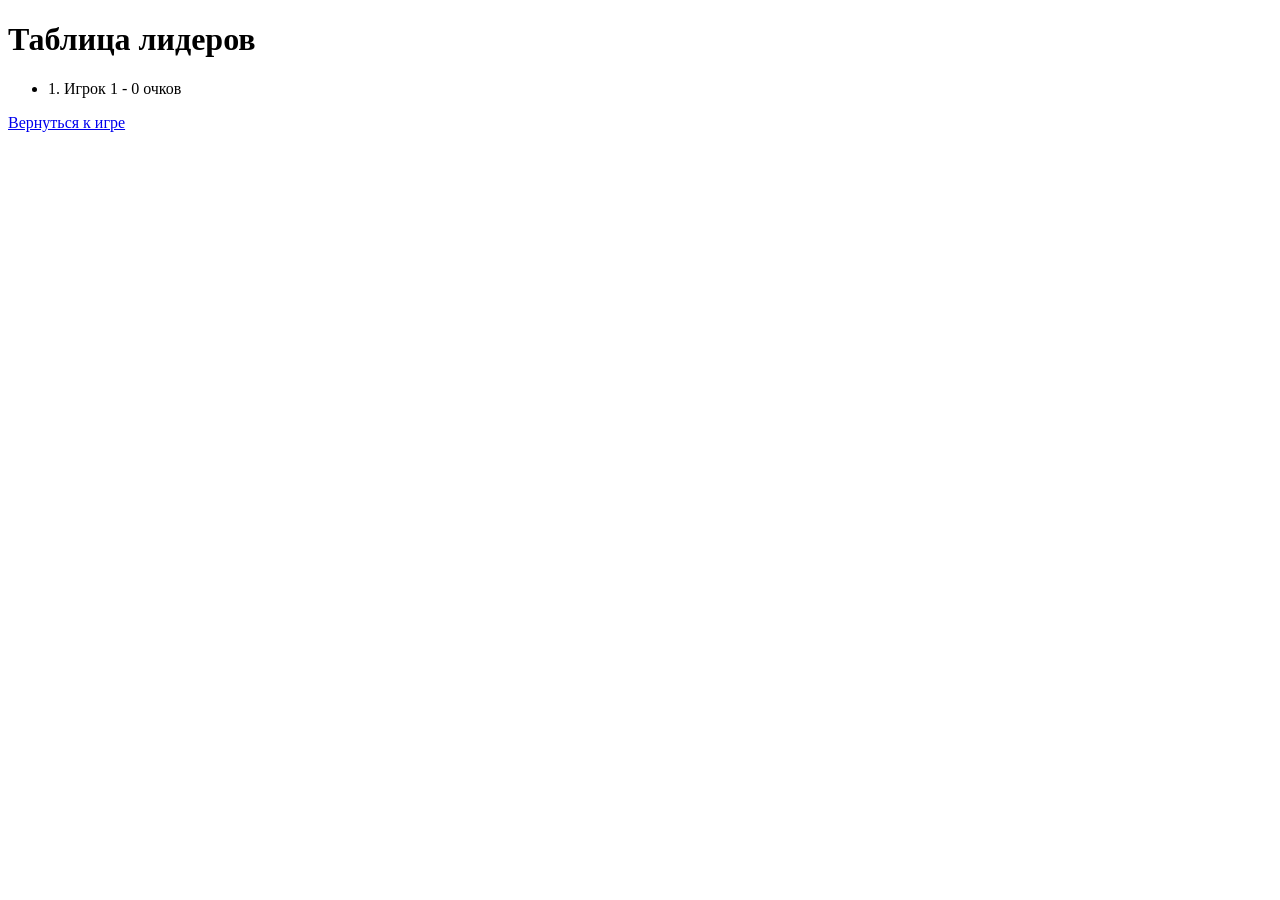
==== leaderboard.html @ 1ce16817 "lol renamed leaderBORD" ====
<!DOCTYPE html>
<html lang="ru">
<head>
    <meta charset="UTF-8">
    <meta name="viewport" content="width=device-width, initial-scale=1.0">
    <title>Таблица лидеров</title>
</head>
<body>
    <div class="container">
        <h1>Таблица лидеров</h1>
        
        <ul class="leaderboard-list">
            <li>1. Игрок 1 - 0 очков</li>
        </ul>
        
        <a href="index.html" class="back-link">Вернуться к игре</a>
    </div>
</body>
</html>
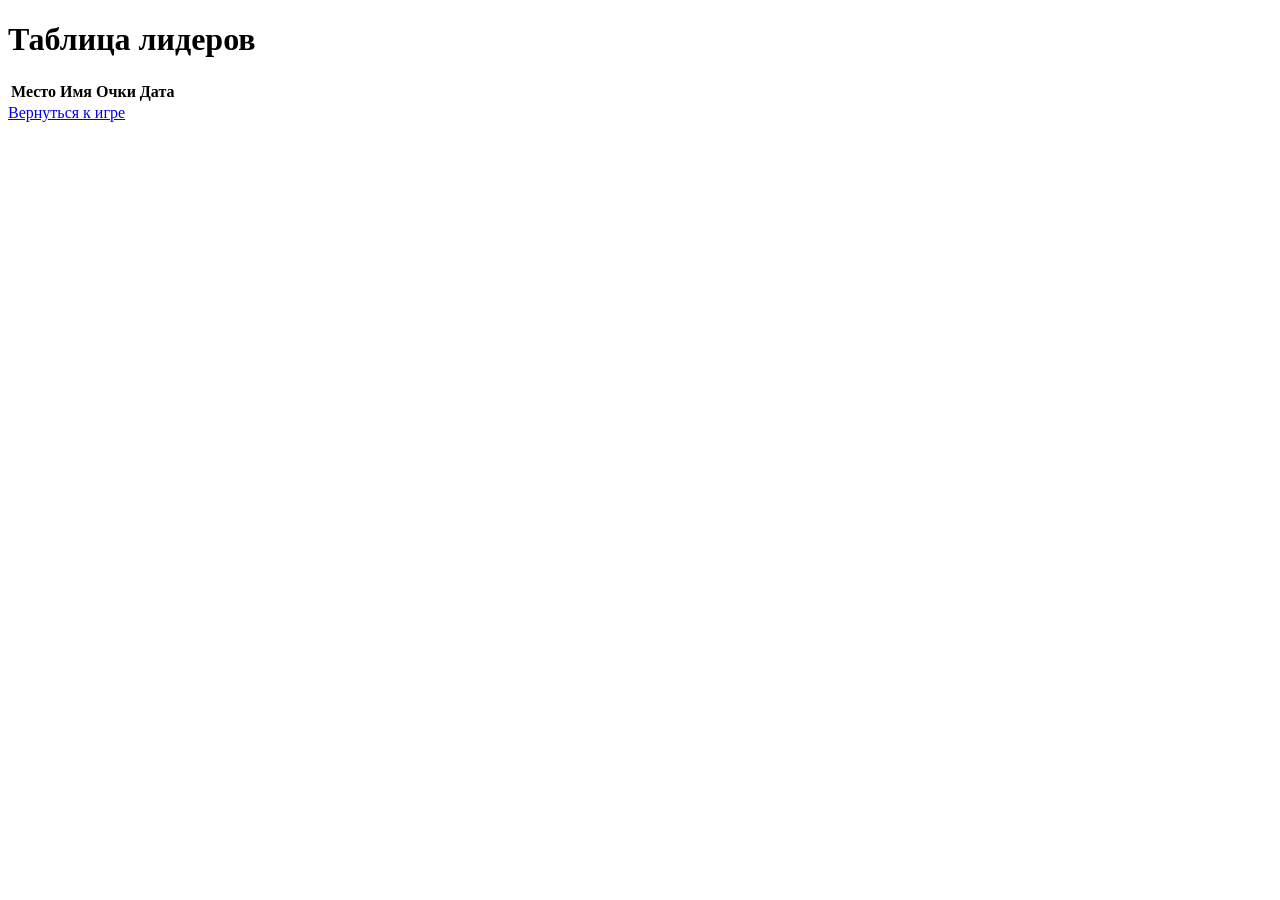
==== commit fb4a4f87: "making the leaderboard" ====
--- a/leaderboard.html
+++ b/leaderboard.html
@@ -6,12 +6,36 @@
     <title>Таблица лидеров</title>
 </head>
 <body>
+
+<!DOCTYPE html>
+<html lang="ru">
+<head>
+    <meta charset="UTF-8">
+    <meta name="viewport" content="width=device-width, initial-scale=1.0">
+    <meta name="description" content="Таблица рекордов игры 2048">
+    <title>Таблица лидеров - 2048</title>
+    <link rel="stylesheet" href="style.css"/>
+    <link rel="icon" type="image/png" href="my_game.png">
+</head>
+<body>
+    <script src="game_mechanics.js"></script>
     <div class="container">
         <h1>Таблица лидеров</h1>
         
-        <ul class="leaderboard-list">
-            <li>1. Игрок 1 - 0 очков</li>
-        </ul>
+        <div class="leaderboard-container">
+            <table class="leaderboard-table">
+                <thead>
+                    <tr>
+                        <th>Место</th>
+                        <th>Имя</th>
+                        <th>Очки</th>
+                        <th>Дата</th>
+                    </tr>
+                </thead>
+                <tbody id="leaderboard-body">
+                </tbody>
+            </table>
+        </div>
         
         <a href="index.html" class="back-link">Вернуться к игре</a>
     </div>
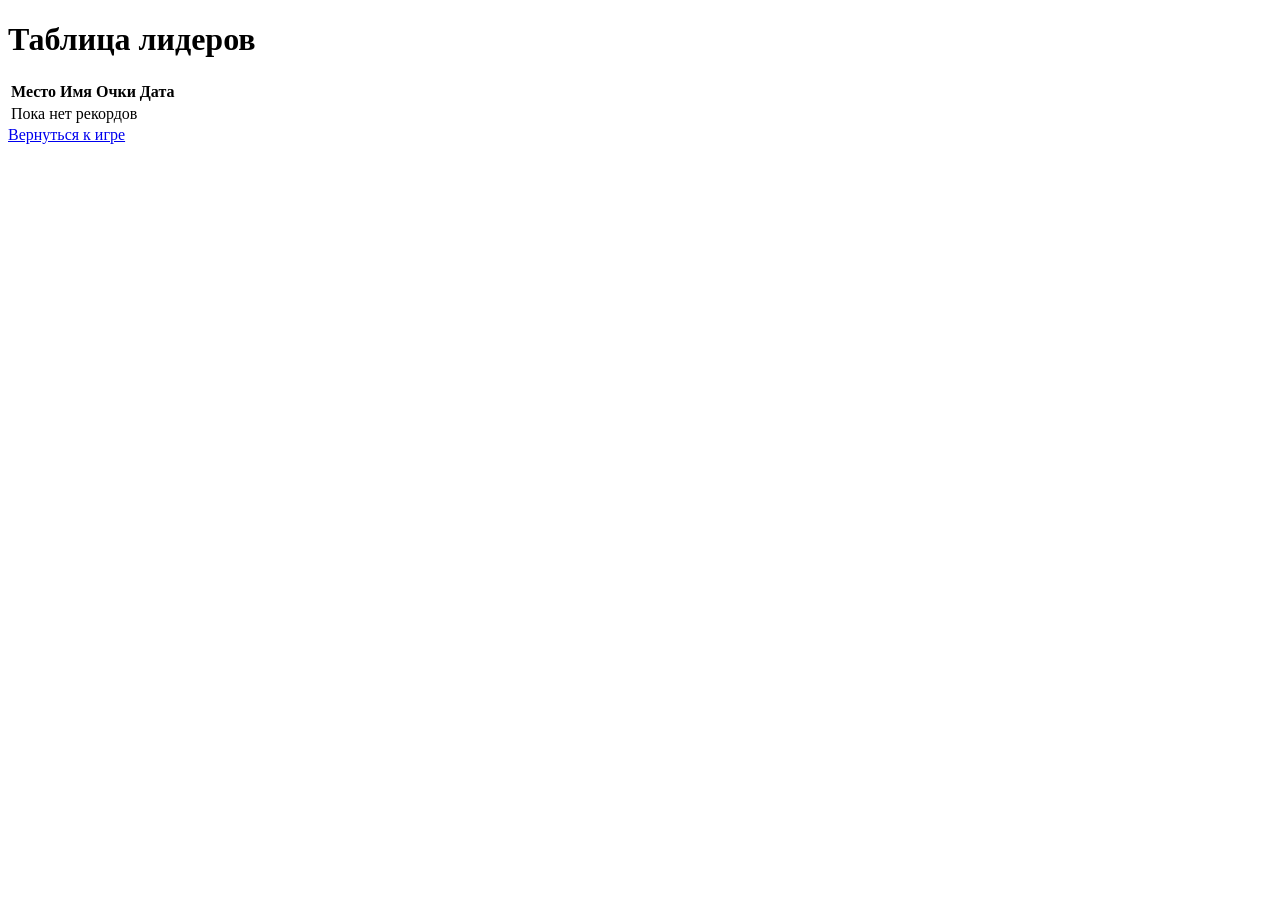
==== commit e816f5ca: "cuter leaderboard html" ====
--- a/leaderboard.html
+++ b/leaderboard.html
@@ -3,7 +3,10 @@
 <head>
     <meta charset="UTF-8">
     <meta name="viewport" content="width=device-width, initial-scale=1.0">
+    <meta name="description" content="Результаты игроков web-версии игры 2048">
     <title>Таблица лидеров</title>
+    <link rel="stylesheet" href="style.css"/>
+    <link rel="icon" type="image/png" href="my_game.png">
 </head>
 <body>
 
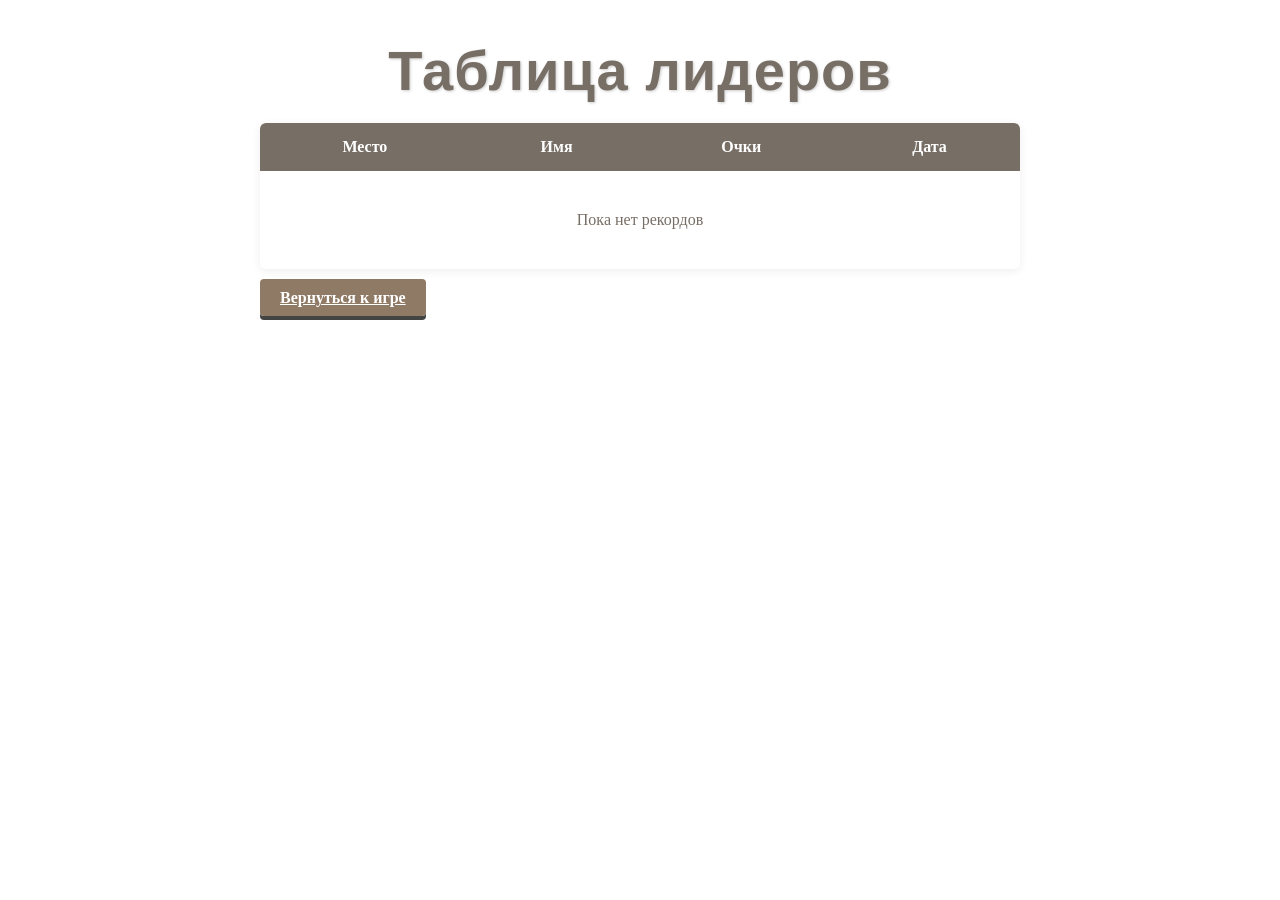
==== commit 9508d38f: "leaderboard upd css" ====
--- a/leaderboard.html
+++ b/leaderboard.html
@@ -23,7 +23,7 @@
 <body>
     <script src="game_mechanics.js"></script>
     <div class="container">
-        <h1>Таблица лидеров</h1>
+        <h1 class="game-title">Таблица лидеров</h1>
         
         <div class="leaderboard-container">
             <table class="leaderboard-table">
@@ -40,7 +40,7 @@
             </table>
         </div>
         
-        <a href="index.html" class="back-link">Вернуться к игре</a>
+        <a href="index.html" class="button">Вернуться к игре</a>
     </div>
 </body>
 </html>
--- a/style.css
+++ b/style.css
@@ -0,0 +1,451 @@
+.game-title {
+    font-family: 'Arial Rounded MT Bold', 'Arial', sans-serif;
+    font-size: 3.5rem;
+    font-weight: bold;
+    color: #776e65;
+    margin: 10px 0 20px 0;
+    text-align: center;
+    text-shadow: 1px 1px 3px rgba(0, 0, 0, 0.2);
+    letter-spacing: 1px;
+}
+
+.score-title {
+    font-family: 'Arial Rounded MT Bold', 'Arial', sans-serif;
+    font-size: 1.5rem;
+    font-weight: bold;
+    color: #776e65;
+    background-color: #bbada0;
+    padding: 10px 20px;
+    border-radius: 6px;
+    display: inline-block;
+    margin-bottom: 20px;
+    box-shadow: 0 4px 6px rgba(0, 0, 0, 0.1);
+}
+
+.score-title #score {
+    color: #ffffff;
+    font-weight: bold;
+    font-size: 1.8rem;
+}
+
+@media (max-width: 768px) {
+    .game-title {
+        font-size: 2.5rem;
+        margin: 5px 0 15px 0;
+    }
+    
+    .score-title {
+        font-size: 1.2rem;
+        padding: 8px 16px;
+        margin-bottom: 15px;
+    }
+    
+    .score-title #score {
+        font-size: 1.5rem;
+    }
+    
+}
+
+
+
+.buttons {
+    display: flex;
+    gap: 15px;
+    margin-bottom: 25px;
+    justify-content: center;
+    flex-wrap: wrap;
+}
+
+.button {
+    background: #8f7a66;
+    color: white;
+    border: none;
+    padding: 12px 24px;
+    border-radius: 6px;
+    font-size: 16px;
+    cursor: pointer;
+    font-weight: bold;
+    transition: all 0.2s ease;
+    min-width: 140px;
+    box-shadow: 0 4px 0 #424542ff;
+    position: relative;
+    color: white;
+    border: none;
+    padding: 10px 20px;
+    border-radius: 4px;
+    font-size: 16px;
+    cursor: pointer;
+    font-weight: bold;
+}
+
+.game-over-container {
+    display: none;
+    position: absolute;
+    top: 0;
+    left: 0;
+    width: 100%;
+    height: 100%;
+    background: rgba(238, 228, 218, 0.95);
+    border-radius: 6px;
+    justify-content: center;
+    align-items: center;
+    flex-direction: column;
+    padding: 20px;
+    box-sizing: border-box;
+    z-index: 10;
+}
+
+
+
+
+.button-small {
+    padding: 8px 16px !important;
+    font-size: 14px !important;
+    min-width: 120px !important;
+}
+
+
+.game-over-message {
+    font-size: 20px;
+    font-weight: bold; 
+    color: #776e65;
+    margin-bottom: 15px;
+    text-align: center;
+    font-family: inherit;           
+}
+
+
+.name-input {
+    width: 200px;
+    padding: 10px;
+    border: 2px solid #8f7a66;
+    border-radius: 4px;
+    font-size: 16px;
+    font-weight: bold;
+    text-align: center;
+    margin: 10px 0;
+    font-family: inherit;
+}
+
+/* адаптивные стили */
+@media (max-width: 768px) {
+    .container {
+        max-width: 95%;
+        padding: 10px;
+    }
+    
+    h1 {
+        font-size: 40px;
+        margin: 10px 0;
+    }
+    
+    .score-container {
+        padding: 8px 16px;
+        font-size: 14px;
+    }
+    
+    .game-container {
+        padding: 10px;
+        margin-bottom: 15px;
+    }
+    
+
+    
+    .game-over-message {
+        font-size: 20px;
+    }
+    
+    .name-input {
+        width: 180px;
+        font-size: 14px;
+    }
+    
+
+
+
+
+    .mobile-controls {
+        display: grid;
+        grid-template-areas: 
+            ". up ."
+            "left down right";
+        grid-template-columns: 1fr 1fr 1fr;
+        gap: 10px;
+        margin-top: 20px;
+        max-width: 200px;
+        margin-left: auto;
+        margin-right: auto;
+    }
+    
+    .control-btn {
+        width: 60px;
+        height: 60px;
+        background: #8f7a66;
+        color: white;
+        border: none;
+        border-radius: 8px;
+        font-size: 20px;
+        cursor: pointer;
+        display: flex;
+        align-items: center;
+        justify-content: center;
+        font-weight: bold;
+    }
+    
+    .control-btn:hover {
+        background: #7c6b5a;
+    }
+    
+    .control-up { grid-area: up; }
+    .control-left { grid-area: left; }
+    .control-down { grid-area: down; }
+    .control-right { grid-area: right; }
+}
+
+@media (max-width: 480px) {
+    h1 {
+        font-size: 32px;
+    }
+    
+    .score-container {
+        padding: 6px 12px;
+        font-size: 12px;
+    }
+    
+    .control-btn {
+        width: 50px;
+        height: 50px;
+        font-size: 18px;
+    }
+    
+    .leaderboard-table th,
+    .leaderboard-table td {
+        padding: 8px 10px;
+        font-size: 14px;
+    }
+}
+
+/* изначально скрываем */
+.mobile-controls {
+    display: none;
+}
+
+/* только на мобильных */
+@media (max-width: 768px) {
+    .mobile-controls.active {
+        display: grid;
+    }
+}
+
+/* мобильгая табличка лидеров */
+@media (max-width: 480px) {
+    .leaderboard-table {
+        font-size: 12px;
+    }
+    
+    .leaderboard-table th,
+    .leaderboard-table td {
+        padding: 6px 8px;
+    }
+}
+
+
+
+
+
+.leaderboard-container {
+    margin: 20px 0;
+}
+
+.leaderboard-table {
+    width: 100%;
+    border-collapse: collapse;
+    background: white;
+    border-radius: 6px;
+    overflow: hidden;
+    box-shadow: 0 2px 10px #eee;
+}
+
+.leaderboard-table th {
+    background: #776e65;
+    color: white;
+    padding: 15px;
+    text-align: center;
+    font-weight: bold;
+}
+
+.leaderboard-table td {
+    padding: 12px 15px;
+    text-align: center;
+    border-bottom: 1px solid #eee;
+    color: #776e65;
+}
+
+.leaderboard-table tr:nth-child(even) {
+    background: #f8f6f2;
+}
+
+.leaderboard-table tr:hover {
+    background: #eee;
+}
+
+.leaderboard-table tr:last-child td {
+    border-bottom: none;
+}
+
+.no-records {
+    text-align: center;
+    color: #999;
+    padding: 40px !important;
+}
+
+
+/* все возможные ячейки! */
+
+
+.grid-container {
+    display: grid;
+    grid-template-columns: repeat(4, 1fr);
+    grid-template-rows: repeat(4, 1fr);
+    gap: 8px;
+    width: 500px;
+    height: 500px; 
+    margin: 0 auto;
+    aspect-ratio: 1/1;
+    position: relative;
+    background: #bbada0;
+    border-radius: 6px;
+    padding: 8px;
+    box-sizing: border-box;
+}
+
+.grid-cell {
+    background: rgba(238, 228, 218, 0.35);
+    border-radius: 3px;
+    position: relative;
+    overflow: hidden;
+}
+
+
+
+
+
+.tile {
+    position: absolute;
+    width: 90% !important;
+    height: 90% !important;
+    display: flex;
+    justify-content: center;
+    align-items: center;
+    font-weight: bold;
+    border-radius: 3px;
+    margin: 0;
+    transition: all 0.15s ease-out;
+    font-size: 4vw;
+    z-index: 1;
+    top: 5% !important;
+    left: 5% !important;
+}
+
+
+@media (max-width: 768px) {
+    .grid-container {
+        width: 90vw !important; 
+        max-width: 400px;
+        height: auto !important; 
+        margin: 0 auto;
+    }
+    
+
+    .tile {
+        aspect-ratio: 1 / 1;
+        width: 100% !important;
+        height: auto !important;
+        top: 0 !important;
+        left: 0 !important;
+        font-size: 5vw;
+    }
+    
+    @media (max-width: 480px) {
+        .grid-container {
+            width: 95vw !important;
+            max-width: 320px;
+            gap: 5px; 
+            padding: 5px;
+        }
+        
+        .tile {
+            font-size: 6vw;
+        }
+        
+
+        .tile-128, .tile-256, .tile-512 {
+            font-size: 4vw !important;
+        }
+        
+        .tile-1024, .tile-2048 {
+            font-size: 3.5vw !important;
+        }
+    }
+}
+
+
+
+
+.tile-2 { background: #ffffffff; color: #776e65; }
+.tile-4 { background: #ff567eff; color: #776e65; }
+.tile-8 { background: #ff1f1fff; color: #f9f6f2; }
+.tile-16 { background: #ff6200ff; color: #f9f6f2; }
+.tile-32 { background: #f8ff37ff; color: #776e65; }
+.tile-64 { background: #59d600ff; color: #f9f6f2; }
+.tile-128 { background: #009037ff; color: #f9f6f2; font-size: 30px; }
+.tile-256 { background: #33b6fdff; color: #f9f6f2; font-size: 30px; }
+.tile-512 { background: #2740ffff; color: #f9f6f2; font-size: 30px; }
+.tile-1024 { background: #3e00b2ff; color: #f9f6f2; font-size: 25px; }
+.tile-2048 { background: #66005aff; color: #f9f6f2; font-size: 25px; }
+
+
+/* шрифт для больших чисел меньше*/
+.tile-128, .tile-256, .tile-512 {
+    font-size: 3.5vw !important;
+}
+
+.tile-1024, .tile-2048 {
+    font-size: 3vw !important;
+}
+
+@media (min-width: 768px) {
+
+    .tile {
+        font-size: 24px;
+        width: 90% !important;
+        height: 90% !important;
+        top: 5% !important;
+        left: 5% !important;
+    }
+
+    .tile-128, .tile-256, .tile-512 {
+        font-size: 20px !important;
+    }
+    .tile-1024, .tile-2048 {
+        font-size: 18px !important;
+    }
+
+    .container {
+        max-width: 800px; 
+        margin: 0 auto;
+        padding: 20px;
+        box-sizing: border-box;
+    }
+
+    .game-container {
+        max-width: 100%;
+        overflow: hidden;
+    }
+    
+    .leaderboard-container {
+        max-width: 100%;
+    }
+
+}
+
--- a/style.css
+++ b/style.css
@@ -0,0 +1,451 @@
+.game-title {
+    font-family: 'Arial Rounded MT Bold', 'Arial', sans-serif;
+    font-size: 3.5rem;
+    font-weight: bold;
+    color: #776e65;
+    margin: 10px 0 20px 0;
+    text-align: center;
+    text-shadow: 1px 1px 3px rgba(0, 0, 0, 0.2);
+    letter-spacing: 1px;
+}
+
+.score-title {
+    font-family: 'Arial Rounded MT Bold', 'Arial', sans-serif;
+    font-size: 1.5rem;
+    font-weight: bold;
+    color: #776e65;
+    background-color: #bbada0;
+    padding: 10px 20px;
+    border-radius: 6px;
+    display: inline-block;
+    margin-bottom: 20px;
+    box-shadow: 0 4px 6px rgba(0, 0, 0, 0.1);
+}
+
+.score-title #score {
+    color: #ffffff;
+    font-weight: bold;
+    font-size: 1.8rem;
+}
+
+@media (max-width: 768px) {
+    .game-title {
+        font-size: 2.5rem;
+        margin: 5px 0 15px 0;
+    }
+    
+    .score-title {
+        font-size: 1.2rem;
+        padding: 8px 16px;
+        margin-bottom: 15px;
+    }
+    
+    .score-title #score {
+        font-size: 1.5rem;
+    }
+    
+}
+
+
+
+.buttons {
+    display: flex;
+    gap: 15px;
+    margin-bottom: 25px;
+    justify-content: center;
+    flex-wrap: wrap;
+}
+
+.button {
+    background: #8f7a66;
+    color: white;
+    border: none;
+    padding: 12px 24px;
+    border-radius: 6px;
+    font-size: 16px;
+    cursor: pointer;
+    font-weight: bold;
+    transition: all 0.2s ease;
+    min-width: 140px;
+    box-shadow: 0 4px 0 #424542ff;
+    position: relative;
+    color: white;
+    border: none;
+    padding: 10px 20px;
+    border-radius: 4px;
+    font-size: 16px;
+    cursor: pointer;
+    font-weight: bold;
+}
+
+.game-over-container {
+    display: none;
+    position: absolute;
+    top: 0;
+    left: 0;
+    width: 100%;
+    height: 100%;
+    background: rgba(238, 228, 218, 0.95);
+    border-radius: 6px;
+    justify-content: center;
+    align-items: center;
+    flex-direction: column;
+    padding: 20px;
+    box-sizing: border-box;
+    z-index: 10;
+}
+
+
+
+
+.button-small {
+    padding: 8px 16px !important;
+    font-size: 14px !important;
+    min-width: 120px !important;
+}
+
+
+.game-over-message {
+    font-size: 20px;
+    font-weight: bold; 
+    color: #776e65;
+    margin-bottom: 15px;
+    text-align: center;
+    font-family: inherit;           
+}
+
+
+.name-input {
+    width: 200px;
+    padding: 10px;
+    border: 2px solid #8f7a66;
+    border-radius: 4px;
+    font-size: 16px;
+    font-weight: bold;
+    text-align: center;
+    margin: 10px 0;
+    font-family: inherit;
+}
+
+/* адаптивные стили */
+@media (max-width: 768px) {
+    .container {
+        max-width: 95%;
+        padding: 10px;
+    }
+    
+    h1 {
+        font-size: 40px;
+        margin: 10px 0;
+    }
+    
+    .score-container {
+        padding: 8px 16px;
+        font-size: 14px;
+    }
+    
+    .game-container {
+        padding: 10px;
+        margin-bottom: 15px;
+    }
+    
+
+    
+    .game-over-message {
+        font-size: 20px;
+    }
+    
+    .name-input {
+        width: 180px;
+        font-size: 14px;
+    }
+    
+
+
+
+
+    .mobile-controls {
+        display: grid;
+        grid-template-areas: 
+            ". up ."
+            "left down right";
+        grid-template-columns: 1fr 1fr 1fr;
+        gap: 10px;
+        margin-top: 20px;
+        max-width: 200px;
+        margin-left: auto;
+        margin-right: auto;
+    }
+    
+    .control-btn {
+        width: 60px;
+        height: 60px;
+        background: #8f7a66;
+        color: white;
+        border: none;
+        border-radius: 8px;
+        font-size: 20px;
+        cursor: pointer;
+        display: flex;
+        align-items: center;
+        justify-content: center;
+        font-weight: bold;
+    }
+    
+    .control-btn:hover {
+        background: #7c6b5a;
+    }
+    
+    .control-up { grid-area: up; }
+    .control-left { grid-area: left; }
+    .control-down { grid-area: down; }
+    .control-right { grid-area: right; }
+}
+
+@media (max-width: 480px) {
+    h1 {
+        font-size: 32px;
+    }
+    
+    .score-container {
+        padding: 6px 12px;
+        font-size: 12px;
+    }
+    
+    .control-btn {
+        width: 50px;
+        height: 50px;
+        font-size: 18px;
+    }
+    
+    .leaderboard-table th,
+    .leaderboard-table td {
+        padding: 8px 10px;
+        font-size: 14px;
+    }
+}
+
+/* изначально скрываем */
+.mobile-controls {
+    display: none;
+}
+
+/* только на мобильных */
+@media (max-width: 768px) {
+    .mobile-controls.active {
+        display: grid;
+    }
+}
+
+/* мобильгая табличка лидеров */
+@media (max-width: 480px) {
+    .leaderboard-table {
+        font-size: 12px;
+    }
+    
+    .leaderboard-table th,
+    .leaderboard-table td {
+        padding: 6px 8px;
+    }
+}
+
+
+
+
+
+.leaderboard-container {
+    margin: 20px 0;
+}
+
+.leaderboard-table {
+    width: 100%;
+    border-collapse: collapse;
+    background: white;
+    border-radius: 6px;
+    overflow: hidden;
+    box-shadow: 0 2px 10px #eee;
+}
+
+.leaderboard-table th {
+    background: #776e65;
+    color: white;
+    padding: 15px;
+    text-align: center;
+    font-weight: bold;
+}
+
+.leaderboard-table td {
+    padding: 12px 15px;
+    text-align: center;
+    border-bottom: 1px solid #eee;
+    color: #776e65;
+}
+
+.leaderboard-table tr:nth-child(even) {
+    background: #f8f6f2;
+}
+
+.leaderboard-table tr:hover {
+    background: #eee;
+}
+
+.leaderboard-table tr:last-child td {
+    border-bottom: none;
+}
+
+.no-records {
+    text-align: center;
+    color: #999;
+    padding: 40px !important;
+}
+
+
+/* все возможные ячейки! */
+
+
+.grid-container {
+    display: grid;
+    grid-template-columns: repeat(4, 1fr);
+    grid-template-rows: repeat(4, 1fr);
+    gap: 8px;
+    width: 500px;
+    height: 500px; 
+    margin: 0 auto;
+    aspect-ratio: 1/1;
+    position: relative;
+    background: #bbada0;
+    border-radius: 6px;
+    padding: 8px;
+    box-sizing: border-box;
+}
+
+.grid-cell {
+    background: rgba(238, 228, 218, 0.35);
+    border-radius: 3px;
+    position: relative;
+    overflow: hidden;
+}
+
+
+
+
+
+.tile {
+    position: absolute;
+    width: 90% !important;
+    height: 90% !important;
+    display: flex;
+    justify-content: center;
+    align-items: center;
+    font-weight: bold;
+    border-radius: 3px;
+    margin: 0;
+    transition: all 0.15s ease-out;
+    font-size: 4vw;
+    z-index: 1;
+    top: 5% !important;
+    left: 5% !important;
+}
+
+
+@media (max-width: 768px) {
+    .grid-container {
+        width: 90vw !important; 
+        max-width: 400px;
+        height: auto !important; 
+        margin: 0 auto;
+    }
+    
+
+    .tile {
+        aspect-ratio: 1 / 1;
+        width: 100% !important;
+        height: auto !important;
+        top: 0 !important;
+        left: 0 !important;
+        font-size: 5vw;
+    }
+    
+    @media (max-width: 480px) {
+        .grid-container {
+            width: 95vw !important;
+            max-width: 320px;
+            gap: 5px; 
+            padding: 5px;
+        }
+        
+        .tile {
+            font-size: 6vw;
+        }
+        
+
+        .tile-128, .tile-256, .tile-512 {
+            font-size: 4vw !important;
+        }
+        
+        .tile-1024, .tile-2048 {
+            font-size: 3.5vw !important;
+        }
+    }
+}
+
+
+
+
+.tile-2 { background: #ffffffff; color: #776e65; }
+.tile-4 { background: #ff567eff; color: #776e65; }
+.tile-8 { background: #ff1f1fff; color: #f9f6f2; }
+.tile-16 { background: #ff6200ff; color: #f9f6f2; }
+.tile-32 { background: #f8ff37ff; color: #776e65; }
+.tile-64 { background: #59d600ff; color: #f9f6f2; }
+.tile-128 { background: #009037ff; color: #f9f6f2; font-size: 30px; }
+.tile-256 { background: #33b6fdff; color: #f9f6f2; font-size: 30px; }
+.tile-512 { background: #2740ffff; color: #f9f6f2; font-size: 30px; }
+.tile-1024 { background: #3e00b2ff; color: #f9f6f2; font-size: 25px; }
+.tile-2048 { background: #66005aff; color: #f9f6f2; font-size: 25px; }
+
+
+/* шрифт для больших чисел меньше*/
+.tile-128, .tile-256, .tile-512 {
+    font-size: 3.5vw !important;
+}
+
+.tile-1024, .tile-2048 {
+    font-size: 3vw !important;
+}
+
+@media (min-width: 768px) {
+
+    .tile {
+        font-size: 24px;
+        width: 90% !important;
+        height: 90% !important;
+        top: 5% !important;
+        left: 5% !important;
+    }
+
+    .tile-128, .tile-256, .tile-512 {
+        font-size: 20px !important;
+    }
+    .tile-1024, .tile-2048 {
+        font-size: 18px !important;
+    }
+
+    .container {
+        max-width: 800px; 
+        margin: 0 auto;
+        padding: 20px;
+        box-sizing: border-box;
+    }
+
+    .game-container {
+        max-width: 100%;
+        overflow: hidden;
+    }
+    
+    .leaderboard-container {
+        max-width: 100%;
+    }
+
+}
+
